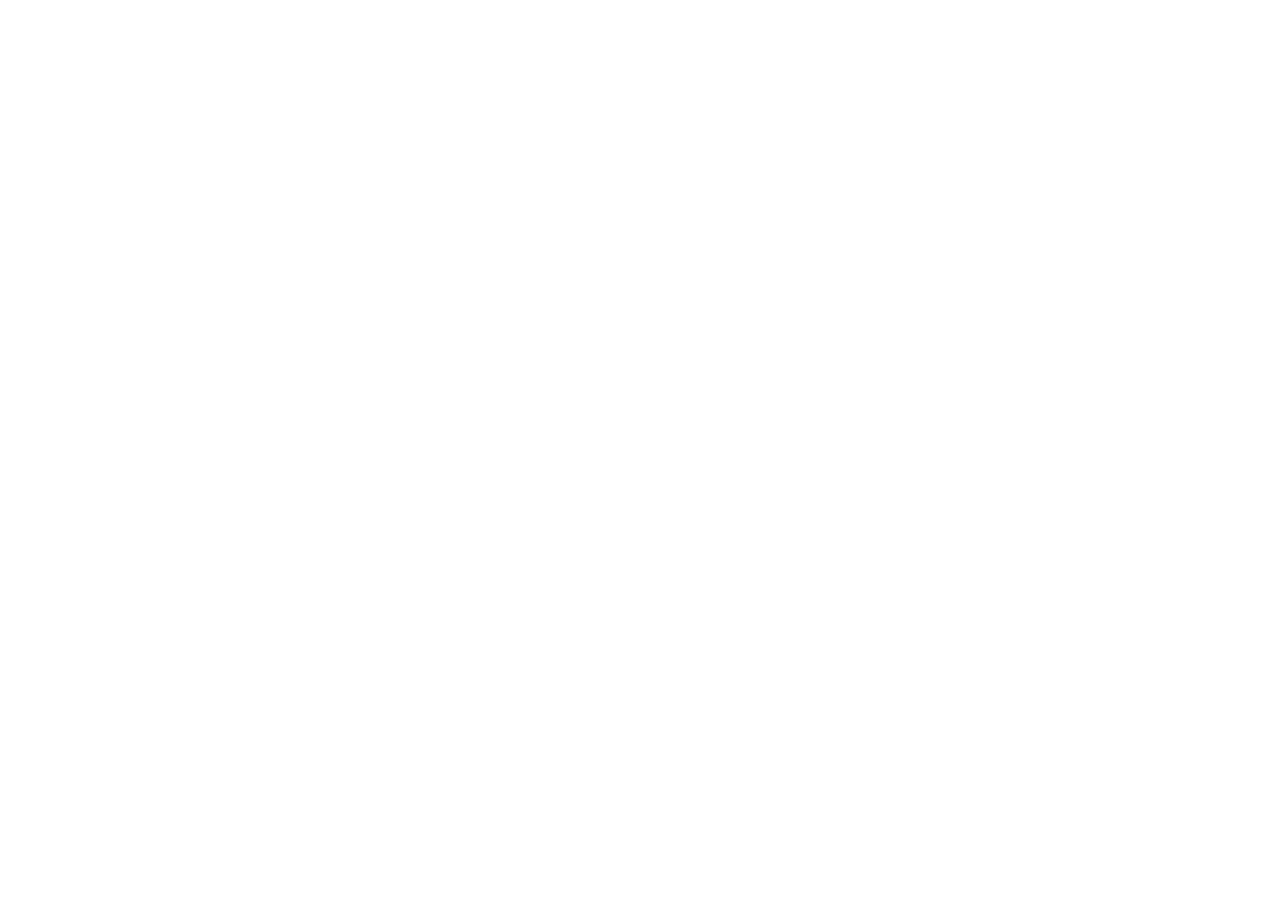
==== index.html @ 208b712d "primer commit" ====
<!DOCTYPE html>
<html lang="en">
<head>
    <meta charset="UTF-8">
    <meta http-equiv="X-UA-Compatible" content="IE=edge">
    <meta name="viewport" content="width=device-width, initial-scale=1.0">
    <link rel="stylesheet" href="/styless/main.css">
    <title>Document</title>
</head>
<body>

    
    
</body>
</html>
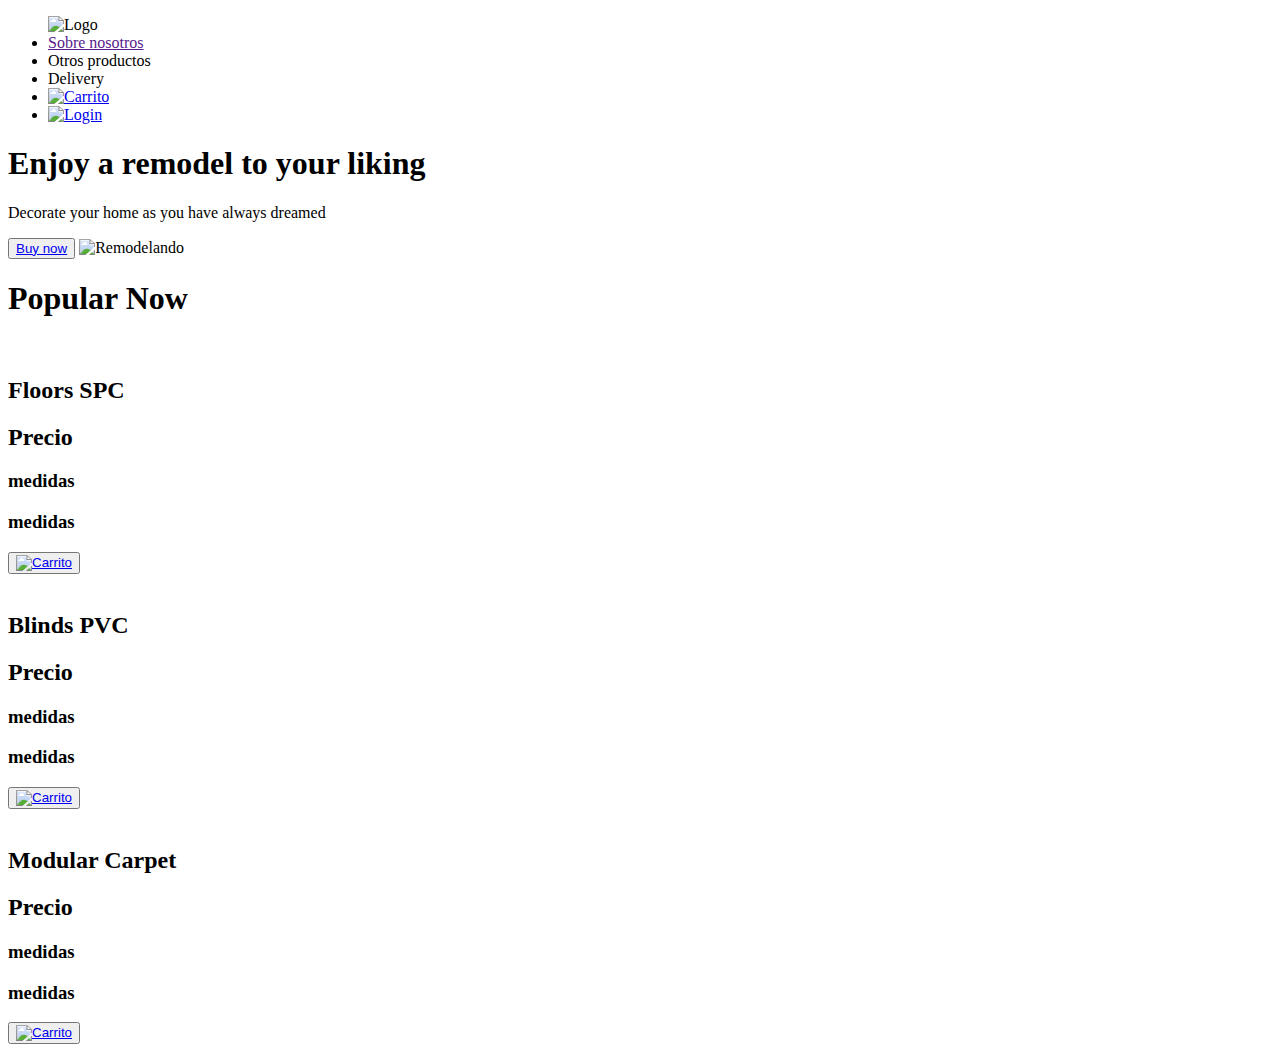
==== commit a0bf24cb: "version 2" ====
--- a/index.html
+++ b/index.html
@@ -1,15 +1,71 @@
 <!DOCTYPE html>
-<html lang="en">
+<html lang="es">
 <head>
     <meta charset="UTF-8">
     <meta http-equiv="X-UA-Compatible" content="IE=edge">
     <meta name="viewport" content="width=device-width, initial-scale=1.0">
-    <link rel="stylesheet" href="/styless/main.css">
-    <title>Document</title>
+    <link rel="stylesheet" href="./styles/styles.css">
+    <title>Remodela En Casa</title>
 </head>
 <body>
 
-    
-    
+    <header>
+        <ul>
+            <img src="./assets/img/Logo 1.jpeg" alt="Logo">
+            <li><a href="">Sobre nosotros</a></li>
+            <li><a href=""></a>Otros productos</li>
+            <li><a href=""></a>Delivery</li>
+            <li><a href="./views/Carrito.html"><img src="./assets/img/full-shopping-cart.png" alt="Carrito"></a></li>
+            <li><a href="./views/Login.html"><img src="./assets/img/user.png" alt="Login"></a></li>
+        </ul>
+    </header>
+
+    <main>
+        <section>
+            <article>
+                <h1>Enjoy a remodel to your liking</h1><p>Decorate your home as you have always dreamed</p>
+                <button type="button"><a href="./views/Login.html">Buy now</a></button>
+                <img src="./assets/img/pintando-la-casa.png" alt="Remodelando">
+            </article>
+        </section>
+
+        <section>
+            <h1>Popular Now</h1>
+            <div>
+                <img src="./assets/img/floors spc.png" alt="">
+                <h2>Floors SPC</h2>
+                <h2>Precio</h2>
+                <h3>medidas</h3>
+                <h3>medidas</h3>
+                <button type="button"><a href="./views/Login.html"><img src="./assets/img/full-shopping-cart.png" alt="Carrito"></a></button>
+            </div>
+            <div>
+                <img src="./assets/img/pvc-window-blind-500x500.jpg" alt="">
+                <h2>Blinds PVC</h2>
+                <h2>Precio</h2>
+                <h3>medidas</h3>
+                <h3>medidas</h3>
+                <button type="button"><a href="./views/Login.html"><img src="./assets/img/full-shopping-cart.png" alt="Carrito"></a></button>
+            </div>
+            <div>
+                <img src="./assets/img/modular.jpg" alt="">
+                <h2>Modular Carpet</h2>
+                <h2>Precio</h2>
+                <h3>medidas</h3>
+                <h3>medidas</h3>
+                <button type="button"><a href="./views/Login.html"><img src="./assets/img/full-shopping-cart.png" alt="Carrito"></a></button>
+            </div>
+        </section>
+    </main>
+
+    <footer>
+        <i class="fa-brands fa-instagram"></i>
+        <i class="fa-brands fa-facebook"></i>
+        <i class="fa-brands fa-twitter"></i>
+    </footer>
+
+
+    <script src="./scripts/main.js"></script>
+    <script src="https://kit.fontawesome.com/ffc8a6794e.js" crossorigin="anonymous"></script>
 </body>
 </html>